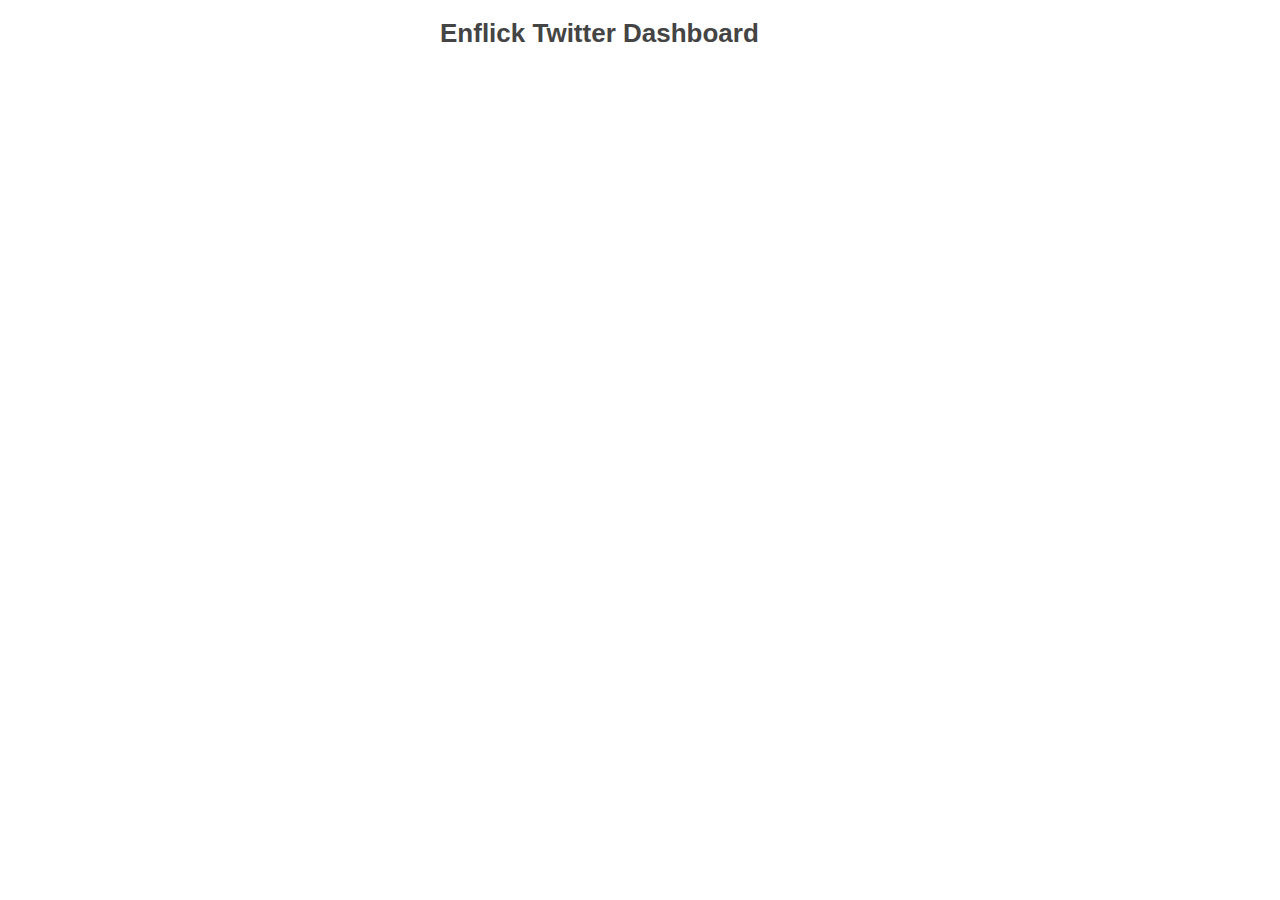
==== twitter-viewer/index.html @ b2832ab3 "Initial commit for Enflick Twitter Dashboard" ====
<!doctype html>
<!--[if lt IE 7]> <html class="no-js ie6 oldie" lang="en"> <![endif]-->
<!--[if IE 7]>    <html class="no-js ie7 oldie" lang="en"> <![endif]-->
<!--[if IE 8]>    <html class="no-js ie8 oldie" lang="en"> <![endif]-->
<!--[if gt IE 8]><!--> <html class="no-js" lang="en"> <!--<![endif]-->
<head>
	<meta charset="utf-8">
	<meta http-equiv="X-UA-Compatible" content="IE=edge,chrome=1">

	<title>Playground</title>
	<meta name="viewport" content="width=device-width,initial-scale=1">
	<meta name="description" content="">
	<link rel="stylesheet" href="css/styles.css">

	<script data-main="js/main" src="js/libs/require/require.js"></script>
</head>
<body>
  <!--Initially populated by templates/layout.html -->
  <div class="container"></div>
  
</body>
</html>
---- twitter-viewer/css/styles.css ----
/* Not really too concerned with how to organize CSS 
   the opinions are too diverse                      */

/* Third party helper libraries */
@import url("normalize.css");

/* Custom themes */
@import url("theme.css");
@import url("menus.css");
@import url("layout.css");
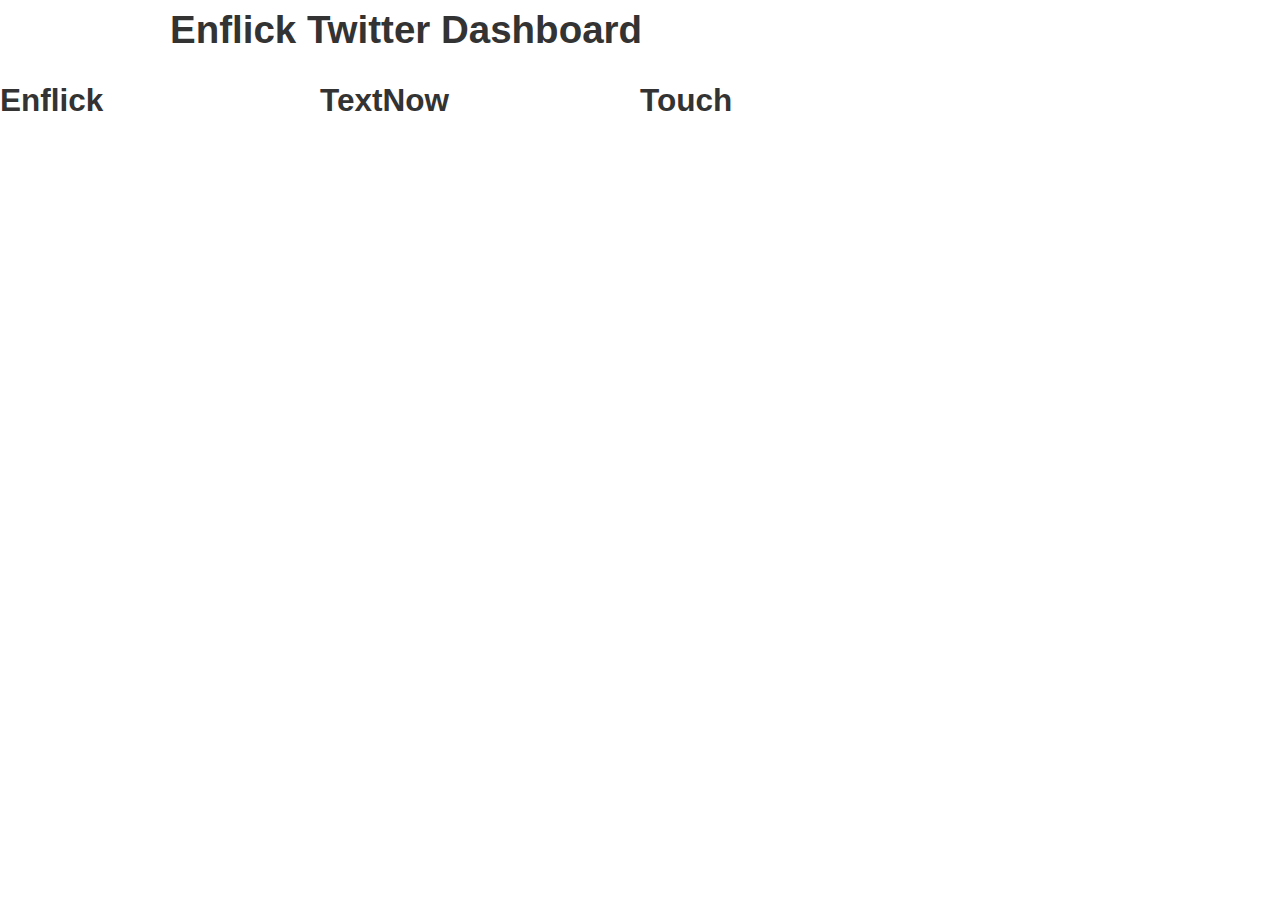
==== commit 3316c11b: "Add panels for Enflick, TextNow, Touch" ====
--- a/twitter-viewer/index.html
+++ b/twitter-viewer/index.html
@@ -7,7 +7,7 @@
 	<meta charset="utf-8">
 	<meta http-equiv="X-UA-Compatible" content="IE=edge,chrome=1">
 
-	<title>Playground</title>
+	<title>Enflick Twitter Dashboard</title>
 	<meta name="viewport" content="width=device-width,initial-scale=1">
 	<meta name="description" content="">
 	<link rel="stylesheet" href="css/styles.css">
--- a/twitter-viewer/css/styles.css
+++ b/twitter-viewer/css/styles.css
@@ -5,7 +5,7 @@
 @import url("normalize.css");
 
 /* Custom themes */
-@import url("theme.css");
-@import url("menus.css");
-@import url("layout.css");
-
+@import "theme.css";
+@import "menus.css";
+@import "layout.css";
+@import "bootstrap.min.css";
